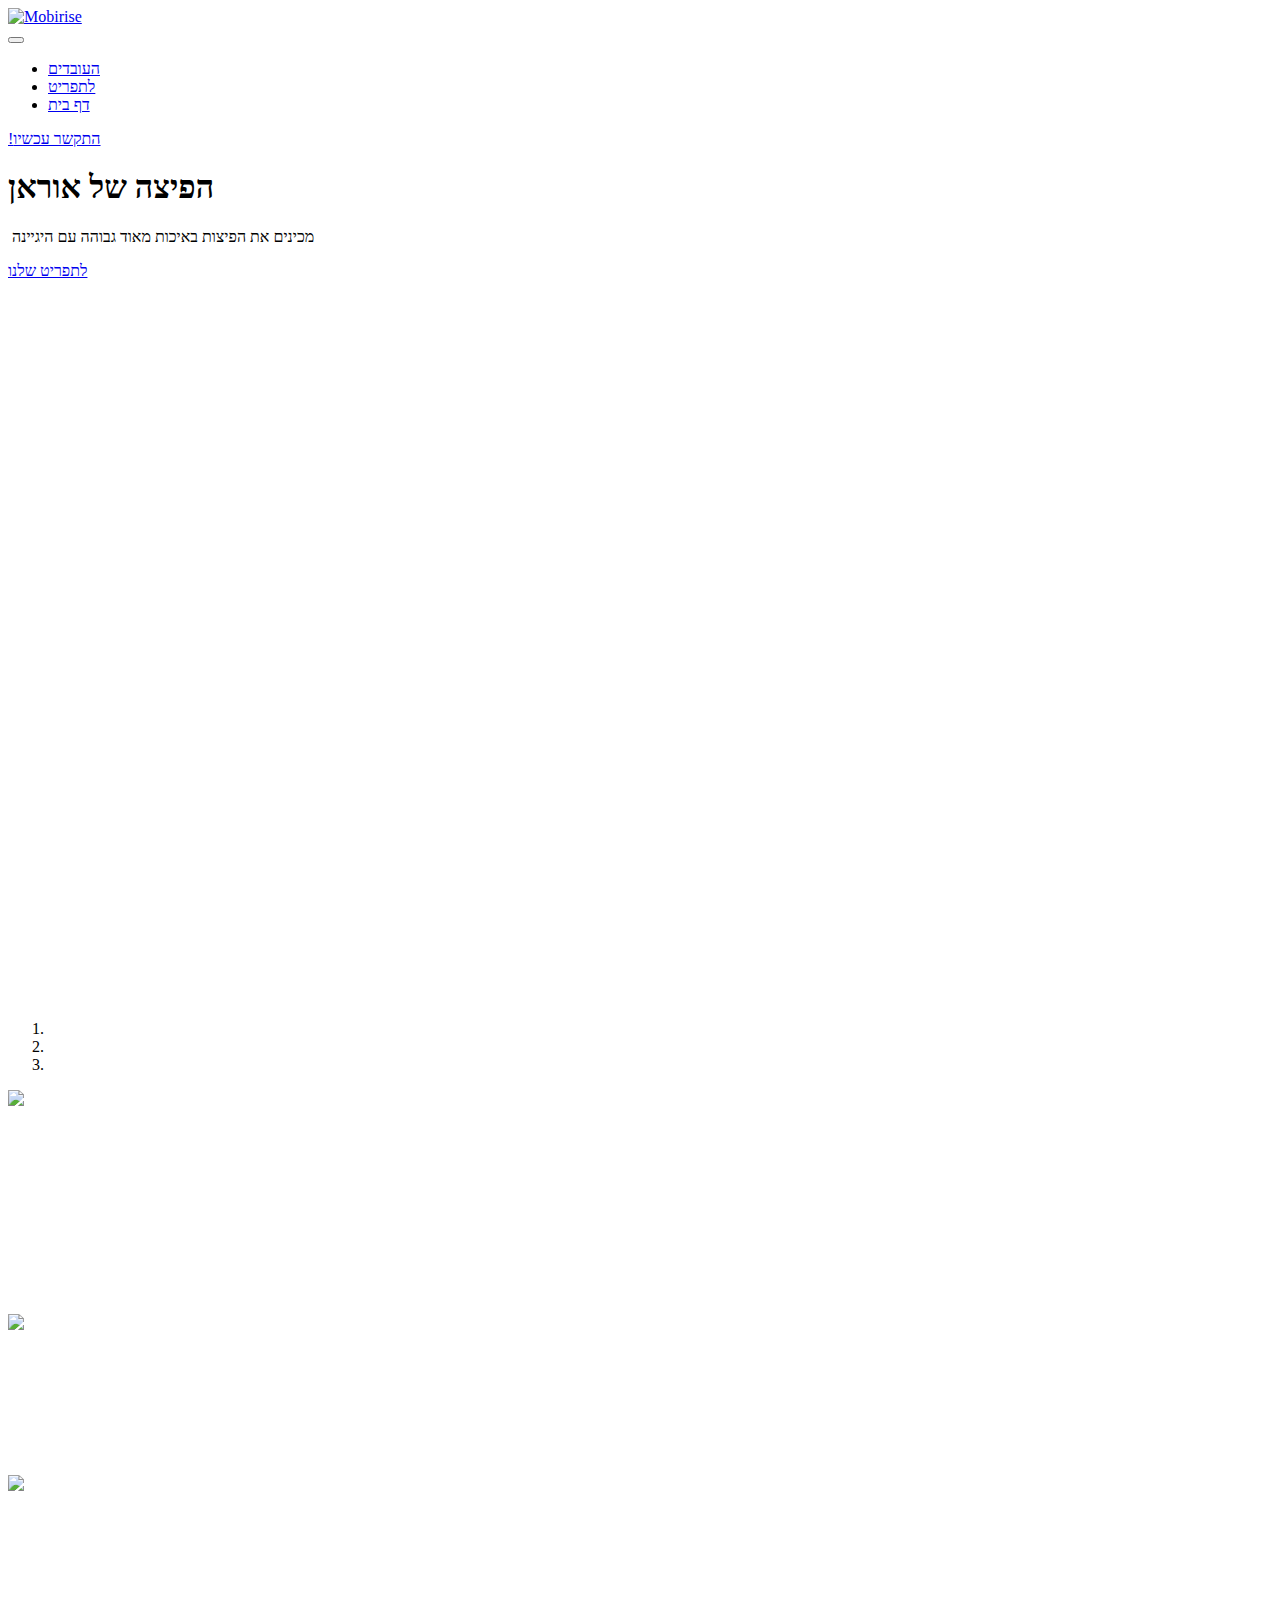
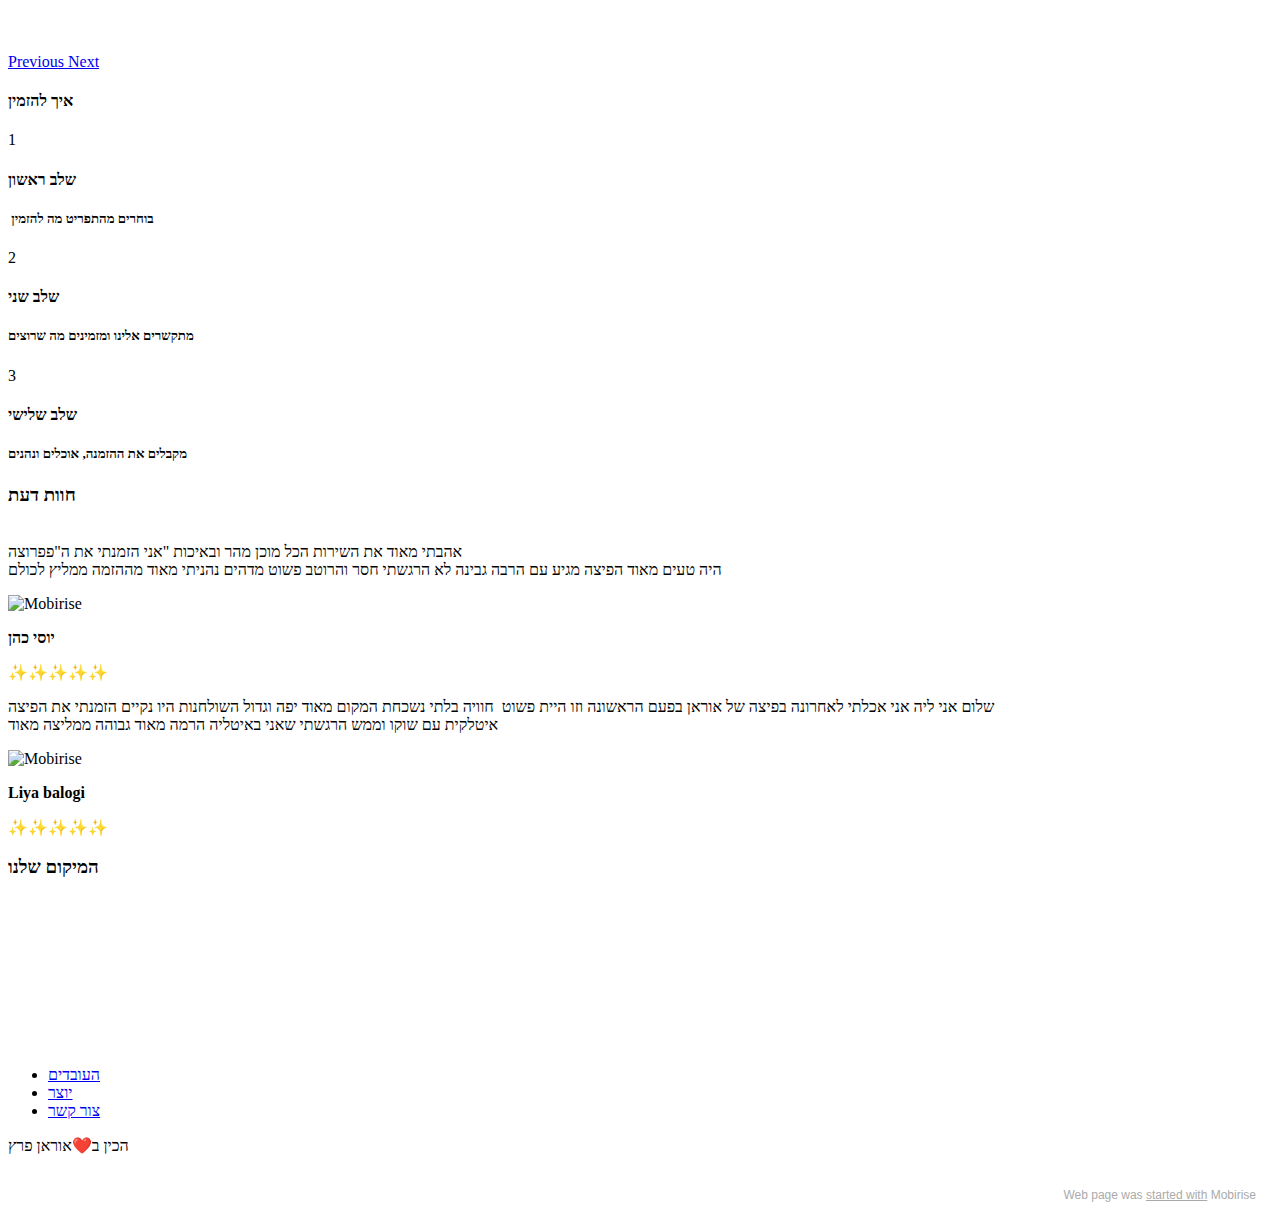
==== index.html @ 25483a36 "1" ====
<!DOCTYPE html>
<html  >
<head>
  <!-- Site made with Mobirise Website Builder v5.6.0, https://mobirise.com -->
  <meta charset="UTF-8">
  <meta http-equiv="X-UA-Compatible" content="IE=edge">
  <meta name="generator" content="Mobirise v5.6.0, mobirise.com">
  <meta name="viewport" content="width=device-width, initial-scale=1, minimum-scale=1">
  <link rel="shortcut icon" href="assets/images/2.png" type="image/x-icon">
  <meta name="description" content="">
  
  
  <title>Home</title>
  <link rel="stylesheet" href="assets/web/assets/mobirise-icons2/mobirise2.css">
  <link rel="stylesheet" href="assets/bootstrap/css/bootstrap.min.css">
  <link rel="stylesheet" href="assets/bootstrap/css/bootstrap-grid.min.css">
  <link rel="stylesheet" href="assets/bootstrap/css/bootstrap-reboot.min.css">
  <link rel="stylesheet" href="assets/animatecss/animate.css">
  <link rel="stylesheet" href="assets/dropdown/css/style.css">
  <link rel="stylesheet" href="assets/socicon/css/styles.css">
  <link rel="stylesheet" href="assets/theme/css/style.css">
  <link rel="preload" href="https://fonts.googleapis.com/css?family=Jost:100,200,300,400,500,600,700,800,900,100i,200i,300i,400i,500i,600i,700i,800i,900i&display=swap" as="style" onload="this.onload=null;this.rel='stylesheet'">
  <noscript><link rel="stylesheet" href="https://fonts.googleapis.com/css?family=Jost:100,200,300,400,500,600,700,800,900,100i,200i,300i,400i,500i,600i,700i,800i,900i&display=swap"></noscript>
  <link rel="preload" as="style" href="assets/mobirise/css/mbr-additional.css"><link rel="stylesheet" href="assets/mobirise/css/mbr-additional.css" type="text/css">
  
  
  
  
</head>
<body>
  
  <section data-bs-version="5.1" class="menu menu2 cid-sWiV1RZnYd" once="menu" id="menu2-2">
    
    <nav class="navbar navbar-dropdown navbar-fixed-top navbar-expand-lg">
        <div class="container">
            <div class="navbar-brand">
                <span class="navbar-logo">
                    <a href="https://mobiri.se">
                        <img src="assets/images/2.png" alt="Mobirise" style="height: 8rem;">
                    </a>
                </span>
                <span class="navbar-caption-wrap"><a class="navbar-caption text-black display-7" href="https://mobiri.se"></a></span>
            </div>
            <button class="navbar-toggler" type="button" data-toggle="collapse" data-bs-toggle="collapse" data-target="#navbarSupportedContent" data-bs-target="#navbarSupportedContent" aria-controls="navbarNavAltMarkup" aria-expanded="false" aria-label="Toggle navigation">
                <div class="hamburger">
                    <span></span>
                    <span></span>
                    <span></span>
                    <span></span>
                </div>
            </button>
            <div class="collapse navbar-collapse" id="navbarSupportedContent">
                <ul class="navbar-nav nav-dropdown" data-app-modern-menu="true"><li class="nav-item"><a class="nav-link link text-black text-primary display-4" href="page1.html">העובדים</a></li>
                    
                    <li class="nav-item"><a class="nav-link link text-black text-primary display-4" href="html.html">לתפריט</a>
                    </li><li class="nav-item"><a class="nav-link link text-black text-primary display-4" href="index.html">דף בית</a></li></ul>
                
                <div class="navbar-buttons mbr-section-btn"><a class="btn btn-primary display-4" href="tel:0546164668">!התקשר עכשיו</a></div>
            </div>
        </div>
    </nav>
</section>

<section data-bs-version="5.1" class="header16 cid-sWmoSM7KyF" id="header16-c">

    

    

    <div class="container">
        <div class="row justify-content-center">
            <div class="col-12 col-lg-10">
                <h1 class="mbr-section-title mbr-fonts-style mb-3 display-1"><strong>הפיצה של אוראן</strong></h1>
                <p class="mbr-text mbr-fonts-style display-7">&nbsp;מכינים את הפיצות באיכות מאוד גבוהה עם היגיינה</p>
                <div class="mbr-section-btn mt-3"><a class="btn btn-primary display-4" href="html.html">לתפריט שלנו</a></div>
                <div class="video-wrapper mt-4"><iframe class="mbr-embedded-video" src="https://www.youtube.com/embed/ydx7tEm97Pk?rel=0&amp;amp;mute=1&amp;showinfo=0&amp;autoplay=0&amp;loop=0" width="1280" height="720" frameborder="0" allowfullscreen></iframe></div>
            </div>
        </div>
    </div>
</section>

<section data-bs-version="5.1" class="slider2 cid-sWiO6Id4GA" id="slider2-0">
    

    
    <div class="container">
        <div class="row justify-content-center">
            <div class="col-12 col-md-10">
                <div class="carousel slide" id="sWLR53W1I0" data-interval="5000" data-bs-interval="5000">
                    
                    <ol class="carousel-indicators">
                        <li data-slide-to="0" data-bs-slide-to="0" class="active" data-target="#sWLR53W1I0" data-bs-target="#sWLR53W1I0"></li><li data-slide-to="1" data-bs-slide-to="1" class="" data-target="#sWLR53W1I0" data-bs-target="#sWLR53W1I0"></li><li data-slide-to="2" data-bs-slide-to="2" class="" data-target="#sWLR53W1I0" data-bs-target="#sWLR53W1I0"></li>
                        
                        
                    </ol>
                    <div class="carousel-inner">
                        <div class="carousel-item slider-image item active">
                            <div class="item-wrapper">
                                <img class="d-block w-100" src="assets/images/the-pizza-g1e4d08162-1920-1920x1279.jpg" data-slide-to="0" data-bs-slide-to="0">
                                <div class="carousel-caption d-none d-md-block">
                                    <h5 class="mbr-section-subtitle mbr-fonts-style display-1"><strong><br></strong><br><br><strong>&nbsp; &nbsp; &nbsp; &nbsp;</strong><br><strong>&nbsp;</strong><br><strong>&nbsp;&nbsp;</strong><br><strong><br></strong><br><br><strong><br></strong></h5>
                                    <p class="mbr-section-text mbr-fonts-style display-7"></p>
                                </div>
                            </div>
                        </div><div class="carousel-item slider-image item">
                            <div class="item-wrapper">
                                <img class="d-block w-100" src="assets/images/pizza-g1c0889544-1920-1920x1280.jpg" data-slide-to="2" data-bs-slide-to="2">
                                <div class="carousel-caption d-none d-md-block">
                                    <h5 class="mbr-section-subtitle mbr-fonts-style display-1">&nbsp; &nbsp;<br><br>&nbsp; &nbsp;&nbsp;<br><br><br>&nbsp;&nbsp;&nbsp;&nbsp;&nbsp;</h5>
                                    <p class="mbr-section-text mbr-fonts-style display-7"></p>
                                </div>
                            </div>
                        </div><div class="carousel-item slider-image item">
                            <div class="item-wrapper">
                                <img class="d-block w-100" src="assets/images/pizza-gb0fcefe0b-1920-1920x1281.jpg" data-slide-to="3" data-bs-slide-to="3">
                                <div class="carousel-caption d-none d-md-block">
                                    <h5 class="mbr-section-subtitle mbr-fonts-style display-1"><div><br></div><br><br><br><div><br></div></h5>
                                    <p class="mbr-section-text mbr-fonts-style display-2">&nbsp;</p>
                                </div>
                            </div>
                        </div>
                        
                        
                    </div>
                    <a class="carousel-control carousel-control-prev" role="button" data-slide="prev" data-bs-slide="prev" href="#sWLR53W1I0">
                        <span class="mobi-mbri mobi-mbri-arrow-prev" aria-hidden="true"></span>
                        <span class="sr-only visually-hidden">Previous</span>
                    </a>
                    <a class="carousel-control carousel-control-next" role="button" data-slide="next" data-bs-slide="next" href="#sWLR53W1I0">
                        <span class="mobi-mbri mobi-mbri-arrow-next" aria-hidden="true"></span>
                        <span class="sr-only visually-hidden">Next</span>
                    </a>
                </div>
            </div>
        </div>
    </div>
</section>

<section data-bs-version="5.1" class="features20 cid-sWvnvKzjla" id="features21-r">

    
    
    <div class="container">
        <div class="row justify-content-center">
            <div class="col-md-12 col-lg-9">
                <div class="card-wrapper mb-4">
                    <div class="card-box align-center">
                        <h4 class="card-title mbr-fonts-style mb-4 display-2"><strong>איך להזמין</strong></h4>
                        <p class="mbr-text mbr-fonts-style mb-4 display-7"></p>
                        
                    </div>
                </div>
            </div>
            <div class="col-12 col-md-8">
                <div class="item mbr-flex">
                    <div class="icon-wrap w-100">
                        <div class="icon-box">
                            <span class="step-number mbr-fonts-style display-5">1</span>
                        </div>
                    </div>
                    <div class="text-box">
                        <h4 class="icon-title card-title mbr-black mbr-fonts-style display-7"><strong>שלב ראשון</strong></h4>
                        <h5 class="icon-text mbr-black mbr-fonts-style display-4">&nbsp;בוחרים מהתפריט מה להזמין</h5>
                    </div>
                </div>
                <div class="item mbr-flex">
                    <div class="icon-wrap w-100">
                        <div class="icon-box">
                            <span class="step-number mbr-fonts-style display-5">2</span>
                        </div>
                    </div>
                    <div class="text-box">
                        <h4 class="icon-title card-title mbr-black mbr-fonts-style display-7"><strong>שלב שני</strong></h4>
                        <h5 class="icon-text mbr-black mbr-fonts-style display-4">מתקשרים אלינו ומזמינים מה שרוצים</h5>
                    </div>
                </div>
                <div class="item mbr-flex last">
                    <div class="icon-wrap w-100">
                        <div class="icon-box">
                            <span class="step-number mbr-fonts-style display-5">3</span>
                        </div>
                    </div>
                    <div class="text-box">
                        <h4 class="icon-title card-title mbr-black mbr-fonts-style display-7"><strong>שלב שלישי</strong></h4>
                        <h5 class="icon-text mbr-black mbr-fonts-style display-4">מקבלים את ההזמנה, אוכלים ונהנים</h5>
                    </div>
                </div>
                
                
                
                
                
                
                
            </div>
        </div>
    </div>
</section>

<section data-bs-version="5.1" class="testimonials2 cid-sWvnBQfRMN" id="testimonials2-s">
    
    
    <div class="container">
        <h3 class="mbr-section-title mbr-fonts-style align-center mb-4 display-2"><strong>חוות דעת</strong></h3>
        <div class="row justify-content-center">
            <div class="card col-12 col-md-6">
                <p class="mbr-text mbr-fonts-style mb-4 display-7">&nbsp;<br>אהבתי מאוד את השירות הכל מוכן מהר ובאיכות&nbsp;"אני הזמנתי את ה"פפרוצה&nbsp;<br>היה טעים מאוד הפיצה מגיע עם הרבה גבינה לא הרגשתי חסר והרוטב פשוט מדהים נהניתי מאוד מההזמה ממליץ לכולם</p>
                <div class="d-flex mb-md-0 mb-4">
                    <div class="image-wrapper">
                        <img src="assets/images/team1.jpg" alt="Mobirise">
                    </div>
                    <div class="text-wrapper">
                        <p class="name mbr-fonts-style mb-1 display-4"><strong>יוסי כהן</strong></p>
                        <p class="position mbr-fonts-style display-4"><strong>✨✨✨✨✨</strong></p>
                    </div>
                </div>
            </div>
            <div class="card col-12 col-md-6">
                <p class="mbr-text mbr-fonts-style mb-4 display-7">שלום אני ליה אני אכלתי לאחרונה בפיצה של אוראן בפעם הראשונה וזו היית פשוט&nbsp; חוויה בלתי נשכחת המקום מאוד יפה וגדול השולחנות היו נקיים הזמנתי את הפיצה <br>איטלקית עם שוקו וממש הרגשתי שאני באיטליה הרמה מאוד גבוהה ממליצה מאוד&nbsp;</p>
                <div class="d-flex mb-md-0 mb-4">
                    <div class="image-wrapper">
                        <img src="assets/images/team2.jpg" alt="Mobirise">
                    </div>
                    <div class="text-wrapper">
                        <p class="name mbr-fonts-style mb-1 display-4"><strong>Liya balogi</strong></p>
                        <p class="position mbr-fonts-style display-4"><strong>✨✨✨✨✨</strong></p>
                    </div>
                </div>
            </div>
        </div>
    </div>
</section>

<section data-bs-version="5.1" class="map1 cid-sWjtmFvJ4G" id="map1-4">
    
    
    <div class="container">
        <div class="mbr-section-head mb-4">
            <h3 class="mbr-section-title mbr-fonts-style align-center mb-0 display-2"><strong>המיקום שלנו</strong></h3>
            
        </div>
        <div class="google-map"><iframe frameborder="0" style="border:0" src="https://www.google.com/maps/embed/v1/place?key=AIzaSyCZI5F_k6S1k46ujh0SNrapM89f7mJxd30&amp;q=ya'ara 15 beer sheva" allowfullscreen=""></iframe></div>
    </div>
</section>

<section data-bs-version="5.1" class="footer3 cid-sWosV6stZV" once="footers" id="footer3-k">

    

    

    <div class="container">
        <div class="media-container-row align-center mbr-white">
            <div class="row row-links">
                <ul class="foot-menu">
                    
                    
                    
                    
                    
                <li class="foot-menu-item mbr-fonts-style display-7"><a href="page1.html" class="text-white">העובדים</a></li><li class="foot-menu-item mbr-fonts-style display-7"><a href="page4.html" class="text-white">יוצר</a></li><li class="foot-menu-item mbr-fonts-style display-7"><a href="page2.html" class="text-white">צור קשר</a></li></ul>
            </div>
            
            <div class="row row-copirayt">
                <p class="mbr-text mb-0 mbr-fonts-style mbr-white align-center display-7">
                    הכין ב❤️אוראן פרץ
                </p>
            </div>
        </div>
    </div>
</section><section style="background-color: #fff; font-family: -apple-system, BlinkMacSystemFont, 'Segoe UI', 'Roboto', 'Helvetica Neue', Arial, sans-serif; color:#aaa; font-size:12px; padding: 0; align-items: center; display: flex;"><a href="https://mobirise.site/g" style="flex: 1 1; height: 3rem; padding-left: 1rem;"></a><p style="flex: 0 0 auto; margin:0; padding-right:1rem;">Web page was <a href="https://mobirise.site/h" style="color:#aaa;">started with</a> Mobirise</p></section><script src="assets/bootstrap/js/bootstrap.bundle.min.js"></script>  <script src="assets/smoothscroll/smooth-scroll.js"></script>  <script src="assets/ytplayer/index.js"></script>  <script src="assets/playervimeo/vimeo_player.js"></script>  <script src="assets/dropdown/js/navbar-dropdown.js"></script>  <script src="assets/theme/js/script.js"></script>  
  
  
  <input name="animation" type="hidden">
  </body>
</html>
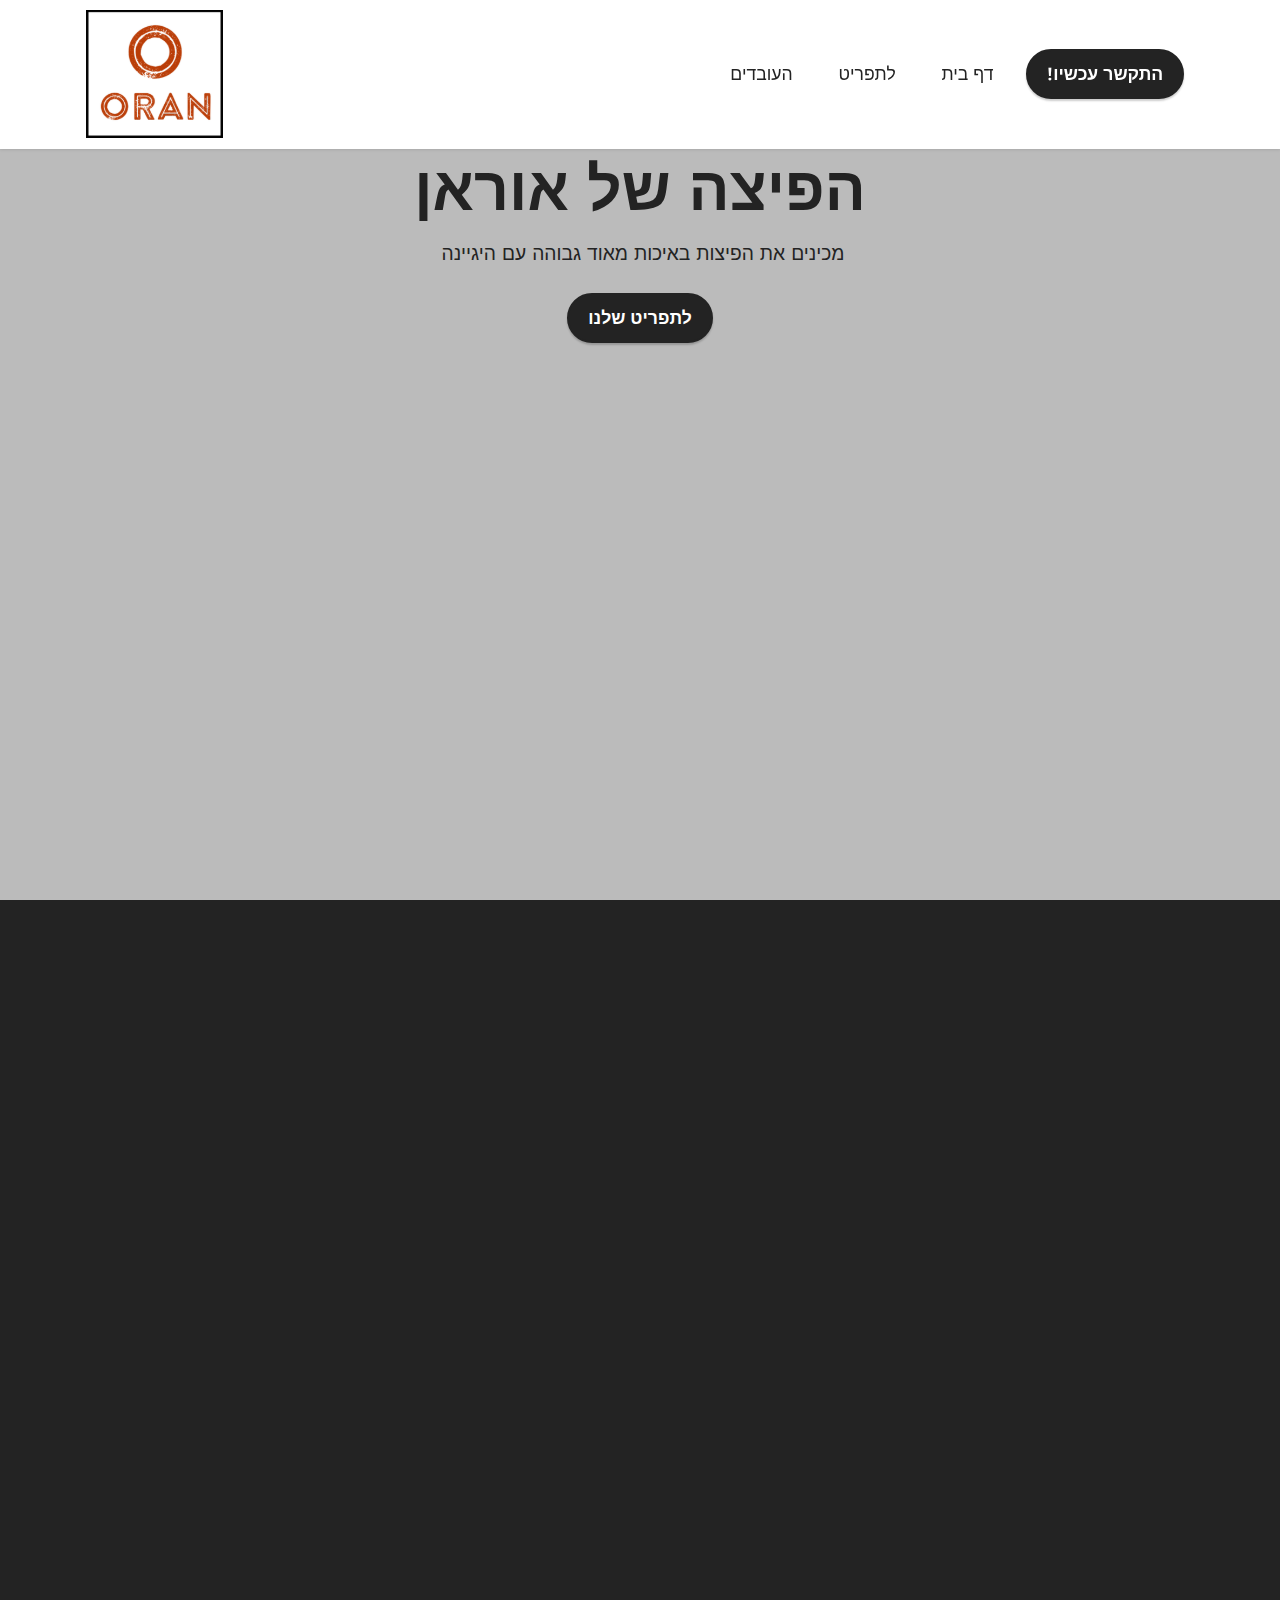
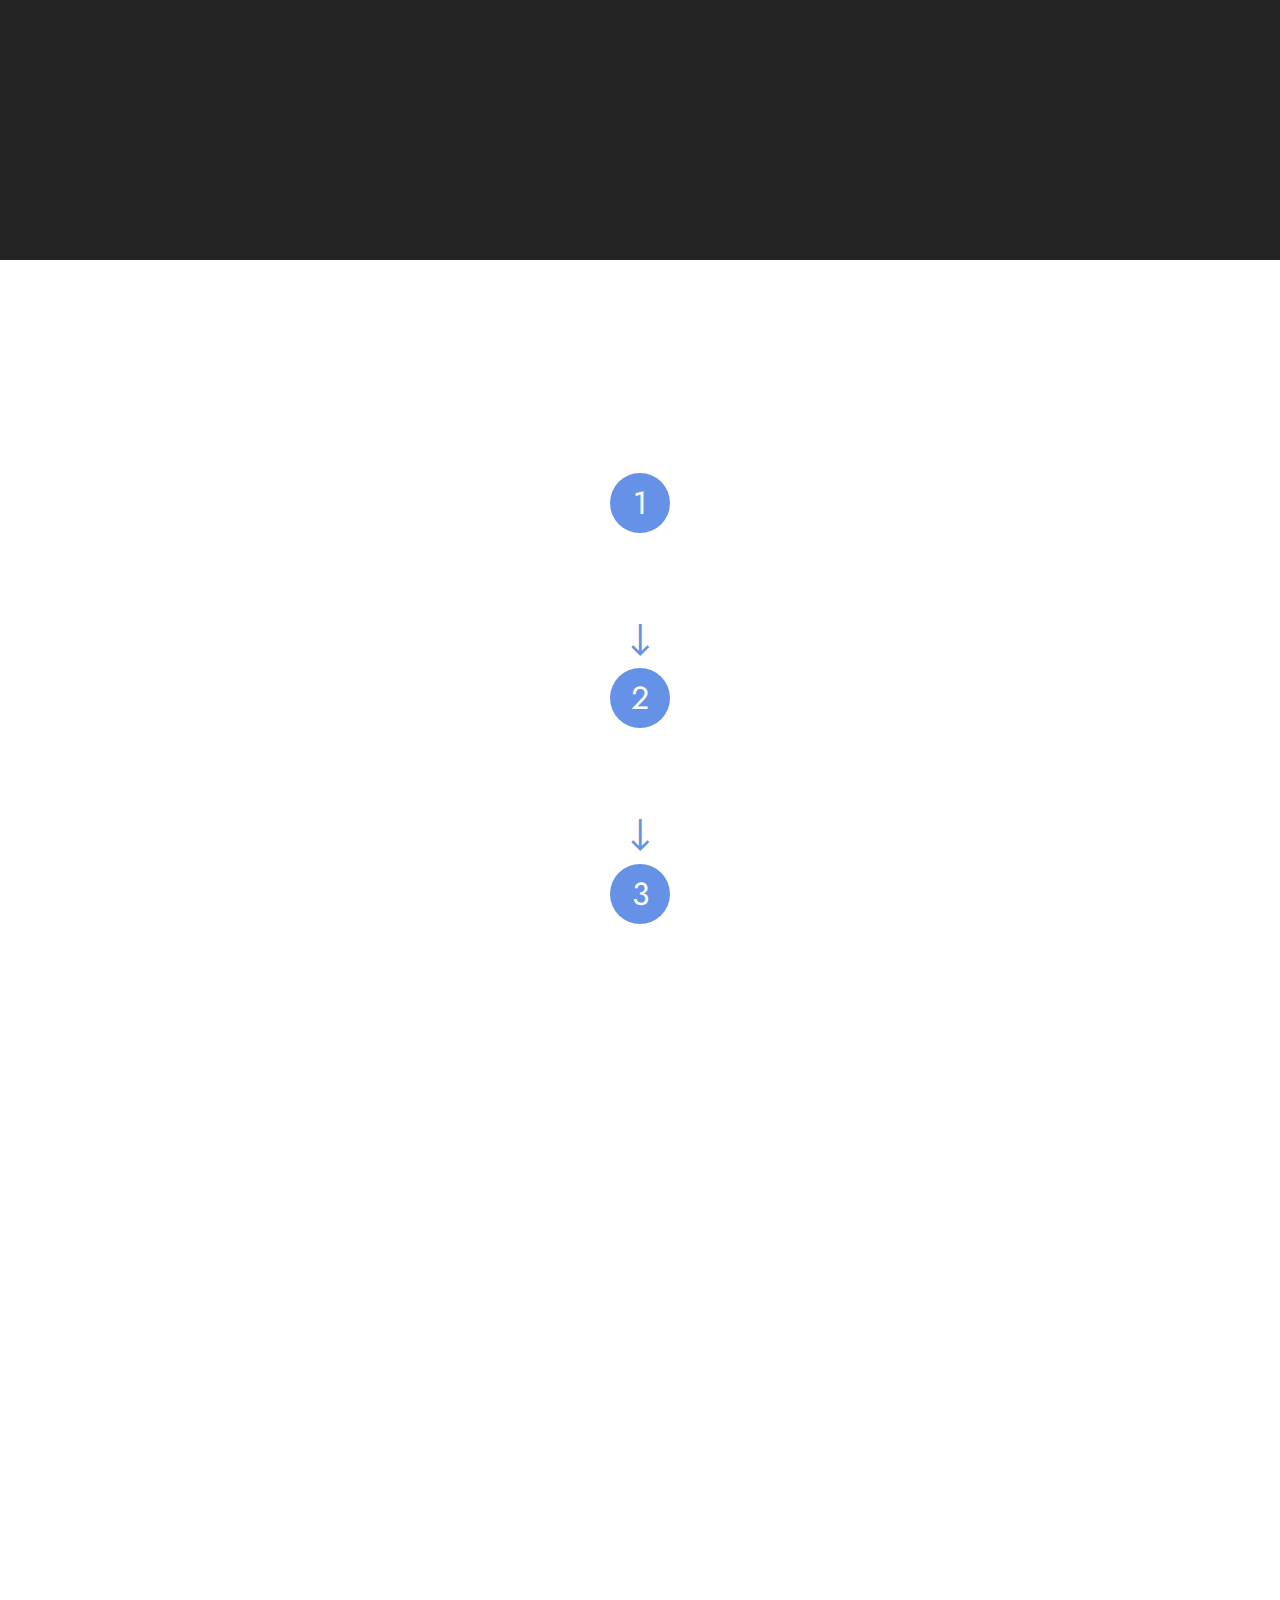
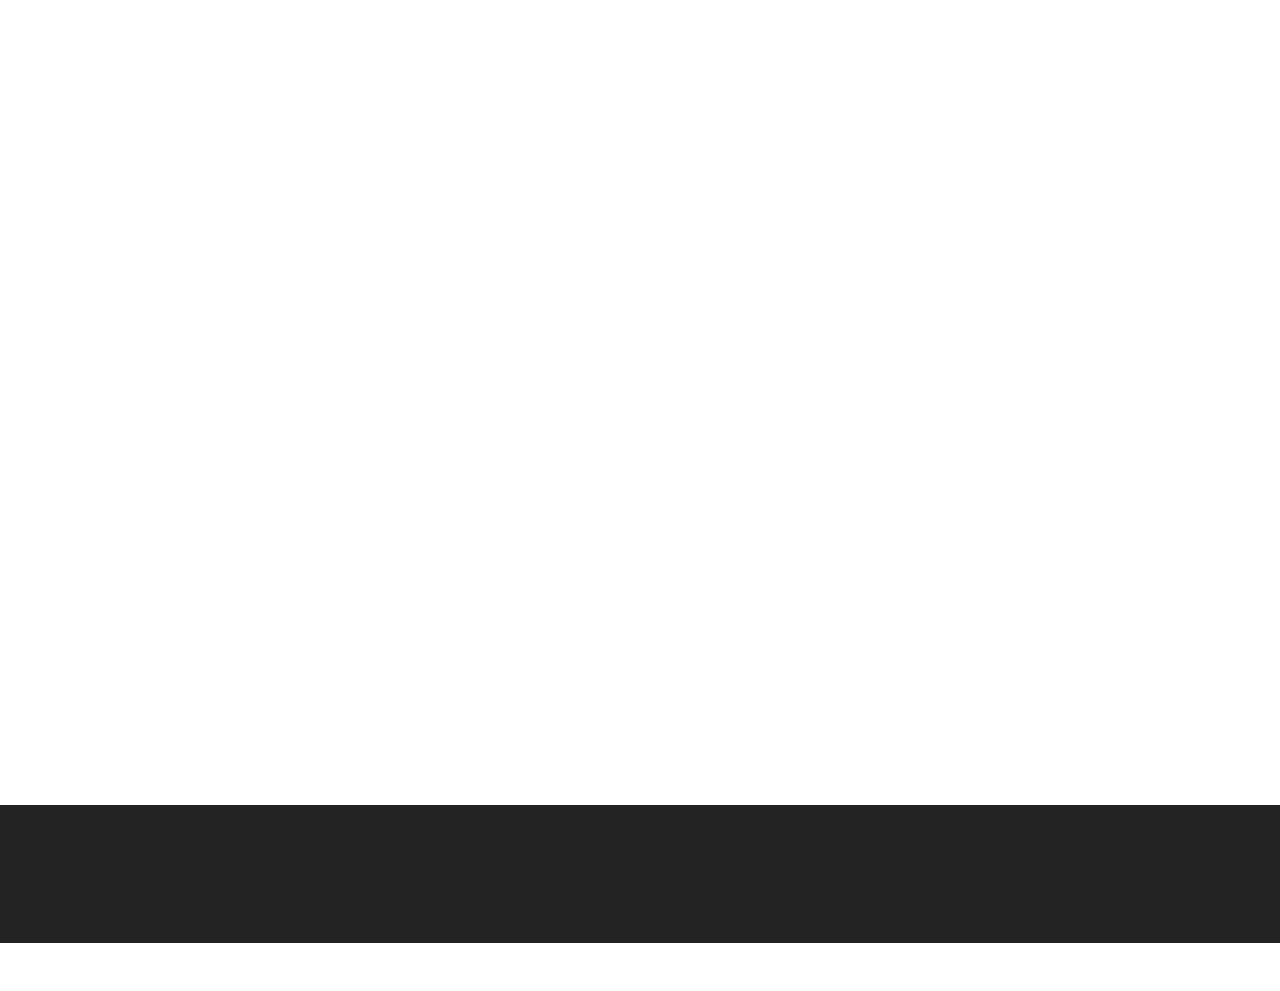
==== commit 5112af73: "1" ====
--- a/index.html
+++ b/index.html
@@ -86,10 +86,10 @@
     <div class="container">
         <div class="row justify-content-center">
             <div class="col-12 col-md-10">
-                <div class="carousel slide" id="sWLR53W1I0" data-interval="5000" data-bs-interval="5000">
+                <div class="carousel slide" id="sWLV2R9Acj" data-interval="5000" data-bs-interval="5000">
                     
                     <ol class="carousel-indicators">
-                        <li data-slide-to="0" data-bs-slide-to="0" class="active" data-target="#sWLR53W1I0" data-bs-target="#sWLR53W1I0"></li><li data-slide-to="1" data-bs-slide-to="1" class="" data-target="#sWLR53W1I0" data-bs-target="#sWLR53W1I0"></li><li data-slide-to="2" data-bs-slide-to="2" class="" data-target="#sWLR53W1I0" data-bs-target="#sWLR53W1I0"></li>
+                        <li data-slide-to="0" data-bs-slide-to="0" class="active" data-target="#sWLV2R9Acj" data-bs-target="#sWLV2R9Acj"></li><li data-slide-to="1" data-bs-slide-to="1" class="" data-target="#sWLV2R9Acj" data-bs-target="#sWLV2R9Acj"></li><li data-slide-to="2" data-bs-slide-to="2" class="" data-target="#sWLV2R9Acj" data-bs-target="#sWLV2R9Acj"></li>
                         
                         
                     </ol>
@@ -122,11 +122,11 @@
                         
                         
                     </div>
-                    <a class="carousel-control carousel-control-prev" role="button" data-slide="prev" data-bs-slide="prev" href="#sWLR53W1I0">
+                    <a class="carousel-control carousel-control-prev" role="button" data-slide="prev" data-bs-slide="prev" href="#sWLV2R9Acj">
                         <span class="mobi-mbri mobi-mbri-arrow-prev" aria-hidden="true"></span>
                         <span class="sr-only visually-hidden">Previous</span>
                     </a>
-                    <a class="carousel-control carousel-control-next" role="button" data-slide="next" data-bs-slide="next" href="#sWLR53W1I0">
+                    <a class="carousel-control carousel-control-next" role="button" data-slide="next" data-bs-slide="next" href="#sWLV2R9Acj">
                         <span class="mobi-mbri mobi-mbri-arrow-next" aria-hidden="true"></span>
                         <span class="sr-only visually-hidden">Next</span>
                     </a>
@@ -268,7 +268,7 @@
             </div>
         </div>
     </div>
-</section><section style="background-color: #fff; font-family: -apple-system, BlinkMacSystemFont, 'Segoe UI', 'Roboto', 'Helvetica Neue', Arial, sans-serif; color:#aaa; font-size:12px; padding: 0; align-items: center; display: flex;"><a href="https://mobirise.site/g" style="flex: 1 1; height: 3rem; padding-left: 1rem;"></a><p style="flex: 0 0 auto; margin:0; padding-right:1rem;">Web page was <a href="https://mobirise.site/h" style="color:#aaa;">started with</a> Mobirise</p></section><script src="assets/bootstrap/js/bootstrap.bundle.min.js"></script>  <script src="assets/smoothscroll/smooth-scroll.js"></script>  <script src="assets/ytplayer/index.js"></script>  <script src="assets/playervimeo/vimeo_player.js"></script>  <script src="assets/dropdown/js/navbar-dropdown.js"></script>  <script src="assets/theme/js/script.js"></script>  
+</section><section style="background-color: #fff; font-family: -apple-system, BlinkMacSystemFont, 'Segoe UI', 'Roboto', 'Helvetica Neue', Arial, sans-serif; color:#aaa; font-size:12px; padding: 0; align-items: center; display: flex;"><a href="https://mobirise.site/q" style="flex: 1 1; height: 3rem; padding-left: 1rem;"></a><p style="flex: 0 0 auto; margin:0; padding-right:1rem;"><a href="https://mobirise.site" style="color:#aaa;">https://mobirise.com</a> best software</p></section><script src="assets/bootstrap/js/bootstrap.bundle.min.js"></script>  <script src="assets/smoothscroll/smooth-scroll.js"></script>  <script src="assets/ytplayer/index.js"></script>  <script src="assets/playervimeo/vimeo_player.js"></script>  <script src="assets/dropdown/js/navbar-dropdown.js"></script>  <script src="assets/theme/js/script.js"></script>  
   
   
   <input name="animation" type="hidden">
--- a/assets/web/assets/mobirise-icons2/mobirise2.css
+++ b/assets/web/assets/mobirise-icons2/mobirise2.css
@@ -0,0 +1,498 @@
+@font-face {
+  font-family: 'Moririse2';
+  font-display: swap;
+  src:  url('mobirise2.eot?f2bix4');
+  src:  url('mobirise2.eot?f2bix4#iefix') format('embedded-opentype'),
+    url('mobirise2.ttf?f2bix4') format('truetype'),
+    url('mobirise2.woff?f2bix4') format('woff'),
+    url('mobirise2.svg?f2bix4#mobirise2') format('svg');
+  font-weight: normal;
+  font-style: normal;
+}
+
+[class^="mobi-"], [class*=" mobi-"] {
+  /* use !important to prevent issues with browser extensions that change fonts */
+  font-family: 'Moririse2' !important;
+  speak: none;
+  font-style: normal;
+  font-weight: normal;
+  font-variant: normal;
+  text-transform: none;
+  line-height: 1;
+
+  /* Better Font Rendering =========== */
+  -webkit-font-smoothing: antialiased;
+  -moz-osx-font-smoothing: grayscale;
+}
+
+.mobi-mbri-add-submenu:before {
+  content: "\e900";
+}
+.mobi-mbri-alert:before {
+  content: "\e901";
+}
+.mobi-mbri-align-center:before {
+  content: "\e902";
+}
+.mobi-mbri-align-justify:before {
+  content: "\e903";
+}
+.mobi-mbri-align-left:before {
+  content: "\e904";
+}
+.mobi-mbri-align-right:before {
+  content: "\e905";
+}
+.mobi-mbri-android:before {
+  content: "\e906";
+}
+.mobi-mbri-apple:before {
+  content: "\e907";
+}
+.mobi-mbri-arrow-down:before {
+  content: "\e908";
+}
+.mobi-mbri-arrow-next:before {
+  content: "\e909";
+}
+.mobi-mbri-arrow-prev:before {
+  content: "\e90a";
+}
+.mobi-mbri-arrow-up:before {
+  content: "\e90b";
+}
+.mobi-mbri-bold:before {
+  content: "\e90c";
+}
+.mobi-mbri-bookmark:before {
+  content: "\e90d";
+}
+.mobi-mbri-bootstrap:before {
+  content: "\e90e";
+}
+.mobi-mbri-briefcase:before {
+  content: "\e90f";
+}
+.mobi-mbri-browse:before {
+  content: "\e910";
+}
+.mobi-mbri-bulleted-list:before {
+  content: "\e911";
+}
+.mobi-mbri-calendar:before {
+  content: "\e912";
+}
+.mobi-mbri-camera:before {
+  content: "\e913";
+}
+.mobi-mbri-cart-add:before {
+  content: "\e914";
+}
+.mobi-mbri-cart-full:before {
+  content: "\e915";
+}
+.mobi-mbri-cash:before {
+  content: "\e916";
+}
+.mobi-mbri-change-style:before {
+  content: "\e917";
+}
+.mobi-mbri-chat:before {
+  content: "\e918";
+}
+.mobi-mbri-clock:before {
+  content: "\e919";
+}
+.mobi-mbri-close:before {
+  content: "\e91a";
+}
+.mobi-mbri-cloud:before {
+  content: "\e91b";
+}
+.mobi-mbri-code:before {
+  content: "\e91c";
+}
+.mobi-mbri-contact-form:before {
+  content: "\e91d";
+}
+.mobi-mbri-credit-card:before {
+  content: "\e91e";
+}
+.mobi-mbri-cursor-click:before {
+  content: "\e91f";
+}
+.mobi-mbri-cust-feedback:before {
+  content: "\e920";
+}
+.mobi-mbri-database:before {
+  content: "\e921";
+}
+.mobi-mbri-delivery:before {
+  content: "\e922";
+}
+.mobi-mbri-desktop:before {
+  content: "\e923";
+}
+.mobi-mbri-devices:before {
+  content: "\e924";
+}
+.mobi-mbri-down:before {
+  content: "\e925";
+}
+.mobi-mbri-download-2:before {
+  content: "\e926";
+}
+.mobi-mbri-download:before {
+  content: "\e927";
+}
+.mobi-mbri-drag-n-drop-2:before {
+  content: "\e928";
+}
+.mobi-mbri-drag-n-drop:before {
+  content: "\e929";
+}
+.mobi-mbri-edit-2:before {
+  content: "\e92a";
+}
+.mobi-mbri-edit:before {
+  content: "\e92b";
+}
+.mobi-mbri-error:before {
+  content: "\e92c";
+}
+.mobi-mbri-extension:before {
+  content: "\e92d";
+}
+.mobi-mbri-features:before {
+  content: "\e92e";
+}
+.mobi-mbri-file:before {
+  content: "\e92f";
+}
+.mobi-mbri-flag:before {
+  content: "\e930";
+}
+.mobi-mbri-folder:before {
+  content: "\e931";
+}
+.mobi-mbri-gift:before {
+  content: "\e932";
+}
+.mobi-mbri-github:before {
+  content: "\e933";
+}
+.mobi-mbri-globe-2:before {
+  content: "\e934";
+}
+.mobi-mbri-globe:before {
+  content: "\e935";
+}
+.mobi-mbri-growing-chart:before {
+  content: "\e936";
+}
+.mobi-mbri-hearth:before {
+  content: "\e937";
+}
+.mobi-mbri-help:before {
+  content: "\e938";
+}
+.mobi-mbri-home:before {
+  content: "\e939";
+}
+.mobi-mbri-hot-cup:before {
+  content: "\e93a";
+}
+.mobi-mbri-idea:before {
+  content: "\e93b";
+}
+.mobi-mbri-image-gallery:before {
+  content: "\e93c";
+}
+.mobi-mbri-image-slider:before {
+  content: "\e93d";
+}
+.mobi-mbri-info:before {
+  content: "\e93e";
+}
+.mobi-mbri-italic:before {
+  content: "\e93f";
+}
+.mobi-mbri-key:before {
+  content: "\e940";
+}
+.mobi-mbri-laptop:before {
+  content: "\e941";
+}
+.mobi-mbri-layers:before {
+  content: "\e942";
+}
+.mobi-mbri-left-right:before {
+  content: "\e943";
+}
+.mobi-mbri-left:before {
+  content: "\e944";
+}
+.mobi-mbri-letter:before {
+  content: "\e945";
+}
+.mobi-mbri-like:before {
+  content: "\e946";
+}
+.mobi-mbri-link:before {
+  content: "\e947";
+}
+.mobi-mbri-lock:before {
+  content: "\e948";
+}
+.mobi-mbri-login:before {
+  content: "\e949";
+}
+.mobi-mbri-logout:before {
+  content: "\e94a";
+}
+.mobi-mbri-magic-stick:before {
+  content: "\e94b";
+}
+.mobi-mbri-map-pin:before {
+  content: "\e94c";
+}
+.mobi-mbri-menu:before {
+  content: "\e94d";
+}
+.mobi-mbri-mobile-2:before {
+  content: "\e94e";
+}
+.mobi-mbri-mobile-horizontal:before {
+  content: "\e94f";
+}
+.mobi-mbri-mobile:before {
+  content: "\e950";
+}
+.mobi-mbri-mobirise:before {
+  content: "\e951";
+}
+.mobi-mbri-more-horizontal:before {
+  content: "\e952";
+}
+.mobi-mbri-more-vertical:before {
+  content: "\e953";
+}
+.mobi-mbri-music:before {
+  content: "\e954";
+}
+.mobi-mbri-new-file:before {
+  content: "\e955";
+}
+.mobi-mbri-numbered-list:before {
+  content: "\e956";
+}
+.mobi-mbri-opened-folder:before {
+  content: "\e957";
+}
+.mobi-mbri-pages:before {
+  content: "\e958";
+}
+.mobi-mbri-paper-plane:before {
+  content: "\e959";
+}
+.mobi-mbri-paperclip:before {
+  content: "\e95a";
+}
+.mobi-mbri-phone:before {
+  content: "\e95b";
+}
+.mobi-mbri-photo:before {
+  content: "\e95c";
+}
+.mobi-mbri-photos:before {
+  content: "\e95d";
+}
+.mobi-mbri-pin:before {
+  content: "\e95e";
+}
+.mobi-mbri-play:before {
+  content: "\e95f";
+}
+.mobi-mbri-plus:before {
+  content: "\e960";
+}
+.mobi-mbri-preview:before {
+  content: "\e961";
+}
+.mobi-mbri-print:before {
+  content: "\e962";
+}
+.mobi-mbri-protect:before {
+  content: "\e963";
+}
+.mobi-mbri-question:before {
+  content: "\e964";
+}
+.mobi-mbri-quote-left:before {
+  content: "\e965";
+}
+.mobi-mbri-quote-right:before {
+  content: "\e966";
+}
+.mobi-mbri-redo:before {
+  content: "\e967";
+}
+.mobi-mbri-refresh:before {
+  content: "\e968";
+}
+.mobi-mbri-responsive-2:before {
+  content: "\e969";
+}
+.mobi-mbri-responsive:before {
+  content: "\e96a";
+}
+.mobi-mbri-right:before {
+  content: "\e96b";
+}
+.mobi-mbri-rocket:before {
+  content: "\e96c";
+}
+.mobi-mbri-sad-face:before {
+  content: "\e96d";
+}
+.mobi-mbri-sale:before {
+  content: "\e96e";
+}
+.mobi-mbri-save:before {
+  content: "\e96f";
+}
+.mobi-mbri-search:before {
+  content: "\e970";
+}
+.mobi-mbri-setting-2:before {
+  content: "\e971";
+}
+.mobi-mbri-setting-3:before {
+  content: "\e972";
+}
+.mobi-mbri-setting:before {
+  content: "\e973";
+}
+.mobi-mbri-share:before {
+  content: "\e974";
+}
+.mobi-mbri-shopping-bag:before {
+  content: "\e975";
+}
+.mobi-mbri-shopping-basket:before {
+  content: "\e976";
+}
+.mobi-mbri-shopping-cart:before {
+  content: "\e977";
+}
+.mobi-mbri-sites:before {
+  content: "\e978";
+}
+.mobi-mbri-smile-face:before {
+  content: "\e979";
+}
+.mobi-mbri-speed:before {
+  content: "\e97a";
+}
+.mobi-mbri-star:before {
+  content: "\e97b";
+}
+.mobi-mbri-success:before {
+  content: "\e97c";
+}
+.mobi-mbri-sun:before {
+  content: "\e97d";
+}
+.mobi-mbri-sun2:before {
+  content: "\e97e";
+}
+.mobi-mbri-tablet-vertical:before {
+  content: "\e97f";
+}
+.mobi-mbri-tablet:before {
+  content: "\e980";
+}
+.mobi-mbri-target:before {
+  content: "\e981";
+}
+.mobi-mbri-timer:before {
+  content: "\e982";
+}
+.mobi-mbri-to-ftp:before {
+  content: "\e983";
+}
+.mobi-mbri-to-local-drive:before {
+  content: "\e984";
+}
+.mobi-mbri-touch-swipe:before {
+  content: "\e985";
+}
+.mobi-mbri-touch:before {
+  content: "\e986";
+}
+.mobi-mbri-trash:before {
+  content: "\e987";
+}
+.mobi-mbri-underline:before {
+  content: "\e988";
+}
+.mobi-mbri-undo:before {
+  content: "\e989";
+}
+.mobi-mbri-unlink:before {
+  content: "\e98a";
+}
+.mobi-mbri-unlock:before {
+  content: "\e98b";
+}
+.mobi-mbri-up-down:before {
+  content: "\e98c";
+}
+.mobi-mbri-up:before {
+  content: "\e98d";
+}
+.mobi-mbri-update:before {
+  content: "\e98e";
+}
+.mobi-mbri-upload-2:before {
+  content: "\e98f";
+}
+.mobi-mbri-upload:before {
+  content: "\e990";
+}
+.mobi-mbri-user-2:before {
+  content: "\e991";
+}
+.mobi-mbri-user:before {
+  content: "\e992";
+}
+.mobi-mbri-users:before {
+  content: "\e993";
+}
+.mobi-mbri-video-play:before {
+  content: "\e994";
+}
+.mobi-mbri-video:before {
+  content: "\e995";
+}
+.mobi-mbri-watch:before {
+  content: "\e996";
+}
+.mobi-mbri-website-theme-2:before {
+  content: "\e997";
+}
+.mobi-mbri-website-theme:before {
+  content: "\e998";
+}
+.mobi-mbri-wifi:before {
+  content: "\e999";
+}
+.mobi-mbri-windows:before {
+  content: "\e99a";
+}
+.mobi-mbri-zoom-in:before {
+  content: "\e99b";
+}
+.mobi-mbri-zoom-out:before {
+  content: "\e99c";
+}
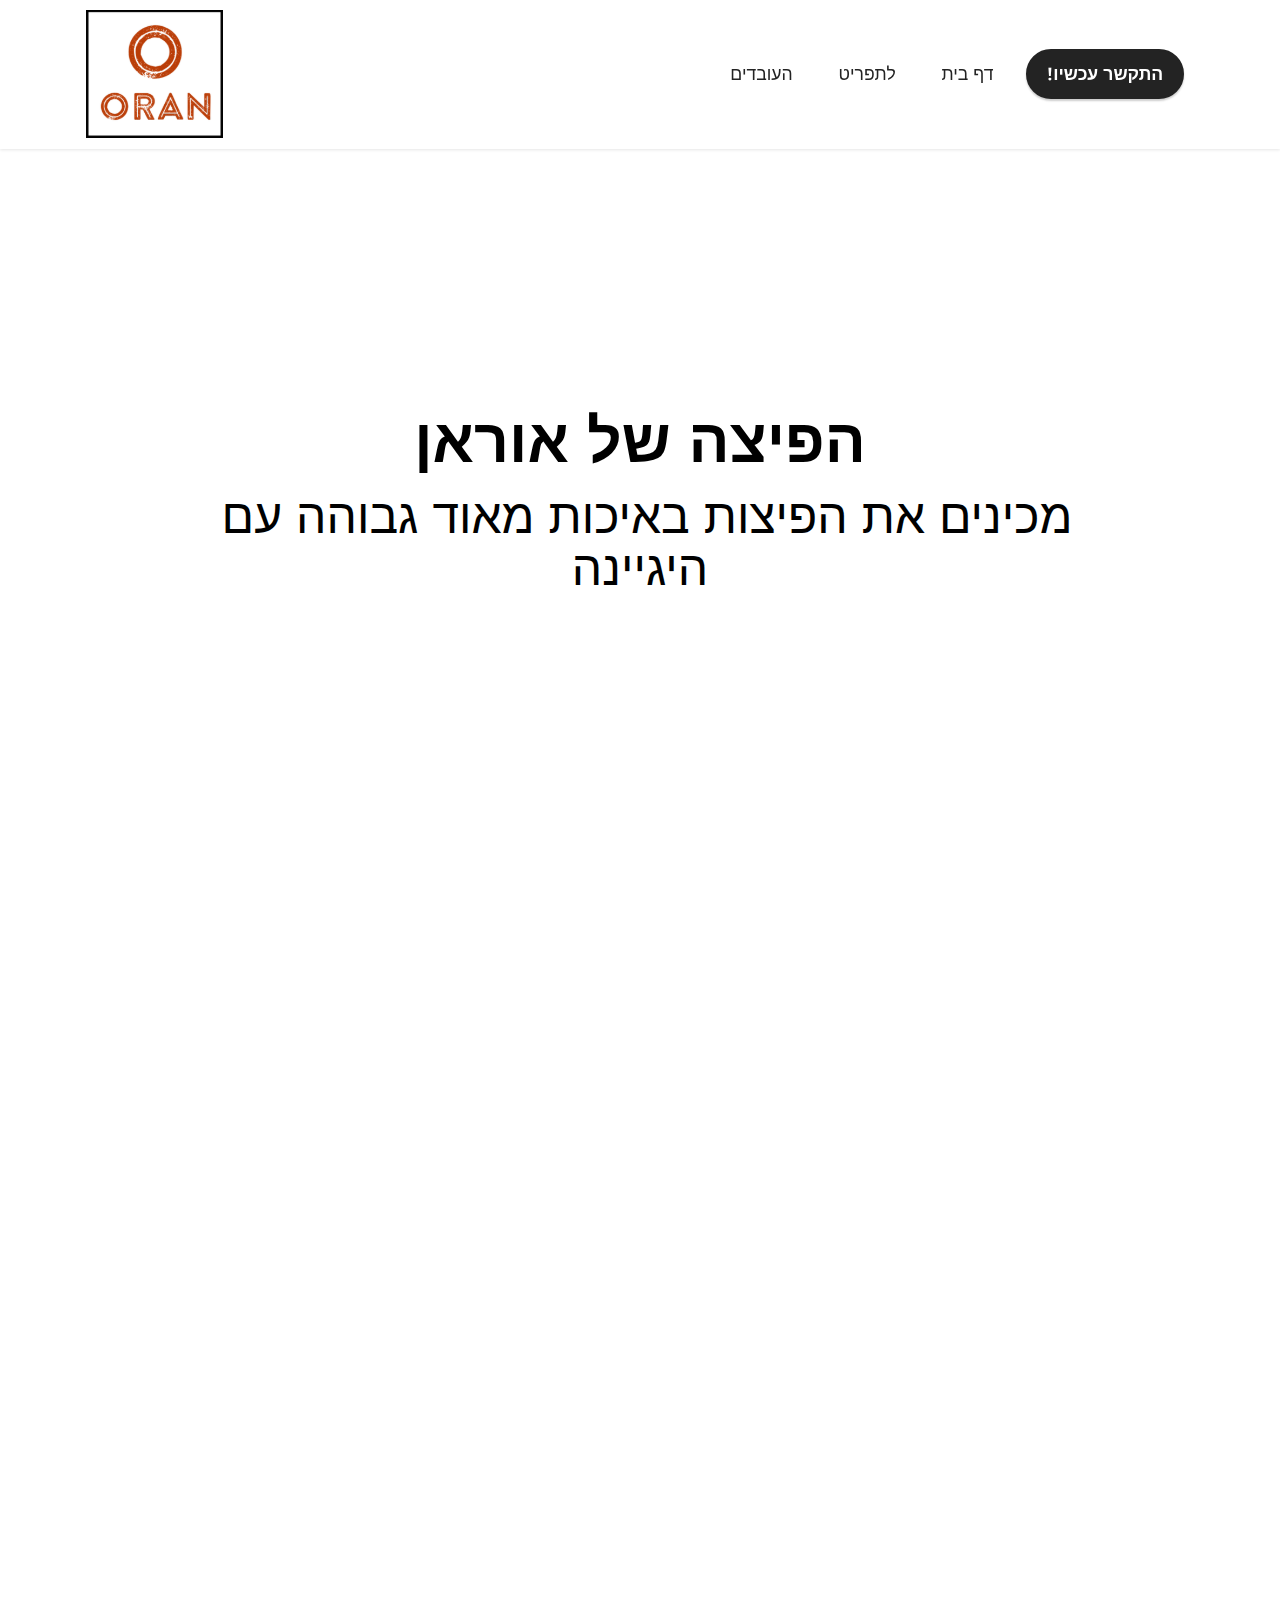
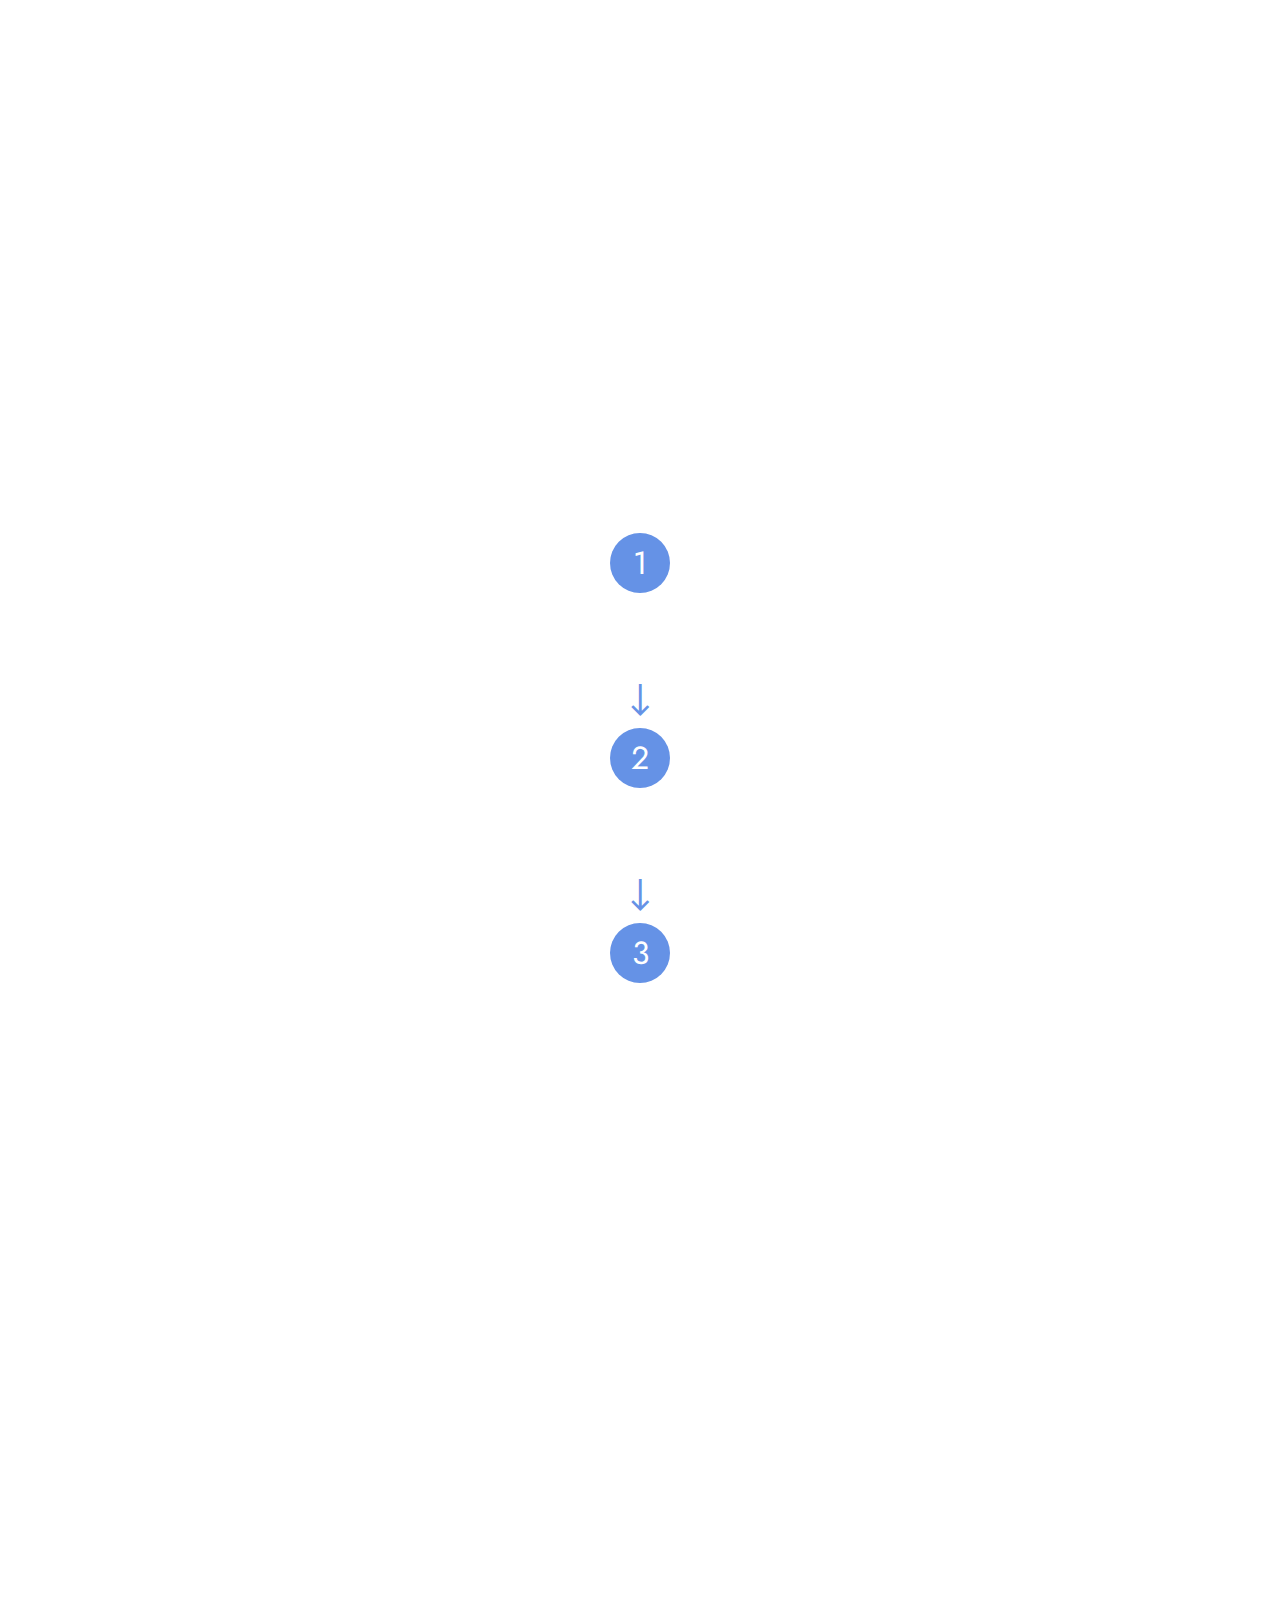
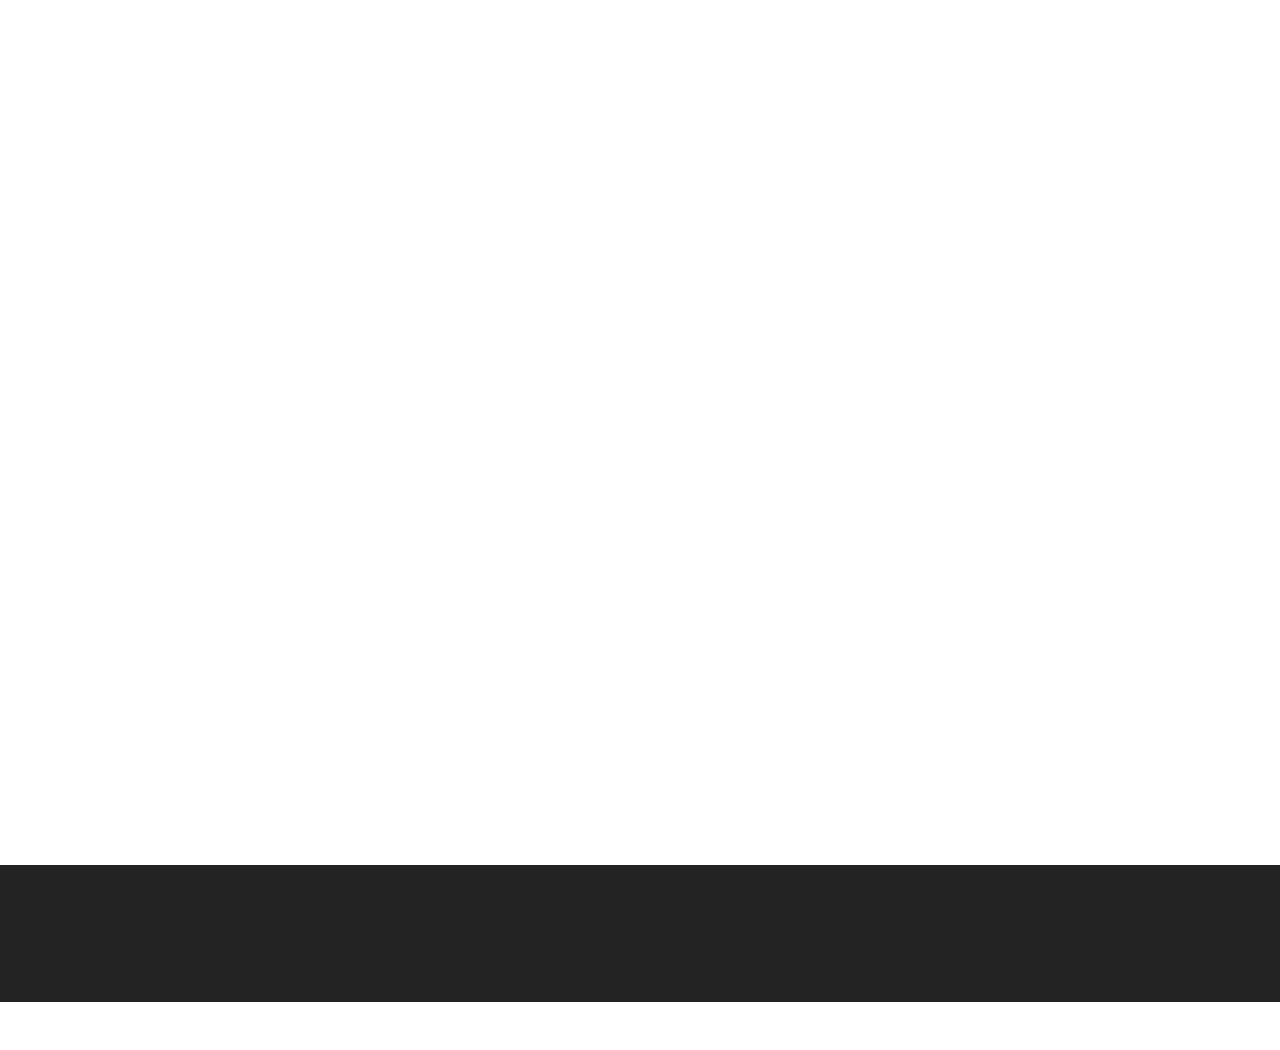
==== commit 4e2f8a67: "1" ====
--- a/index.html
+++ b/index.html
@@ -61,22 +61,23 @@
     </nav>
 </section>
 
-<section data-bs-version="5.1" class="header16 cid-sWmoSM7KyF" id="header16-c">
-
-    
-
-    
-
-    <div class="container">
-        <div class="row justify-content-center">
-            <div class="col-12 col-lg-10">
-                <h1 class="mbr-section-title mbr-fonts-style mb-3 display-1"><strong>הפיצה של אוראן</strong></h1>
-                <p class="mbr-text mbr-fonts-style display-7">&nbsp;מכינים את הפיצות באיכות מאוד גבוהה עם היגיינה</p>
-                <div class="mbr-section-btn mt-3"><a class="btn btn-primary display-4" href="html.html">לתפריט שלנו</a></div>
-                <div class="video-wrapper mt-4"><iframe class="mbr-embedded-video" src="https://www.youtube.com/embed/ydx7tEm97Pk?rel=0&amp;amp;mute=1&amp;showinfo=0&amp;autoplay=0&amp;loop=0" width="1280" height="720" frameborder="0" allowfullscreen></iframe></div>
-            </div>
-        </div>
-    </div>
+<section data-bs-version="5.1" class="header17 cid-sX1j8OHXpH mbr-fullscreen" data-bg-video="https://www.youtube.com/watch?v=ydx7tEm97Pk&amp;loop=0&amp;autoplay=0" id="header17-t">
+
+    
+
+    
+
+    <div class="align-center container">
+        <div class="row justify-content-md-center">
+            <div class="col-md-10">
+                <h1 class="mbr-section-title mb-3 mbr-fonts-style display-1"><strong>הפיצה של אוראן</strong></h1>
+                <p class="mbr-text mb-3 mbr-fonts-style display-2">&nbsp;מכינים את הפיצות באיכות מאוד גבוהה עם היגיינה</p>
+                
+                
+            </div>
+        </div>
+    </div>
+    
 </section>
 
 <section data-bs-version="5.1" class="slider2 cid-sWiO6Id4GA" id="slider2-0">
@@ -86,10 +87,10 @@
     <div class="container">
         <div class="row justify-content-center">
             <div class="col-12 col-md-10">
-                <div class="carousel slide" id="sWLV2R9Acj" data-interval="5000" data-bs-interval="5000">
+                <div class="carousel slide" id="sX1lPeAoYu" data-interval="5000" data-bs-interval="5000">
                     
                     <ol class="carousel-indicators">
-                        <li data-slide-to="0" data-bs-slide-to="0" class="active" data-target="#sWLV2R9Acj" data-bs-target="#sWLV2R9Acj"></li><li data-slide-to="1" data-bs-slide-to="1" class="" data-target="#sWLV2R9Acj" data-bs-target="#sWLV2R9Acj"></li><li data-slide-to="2" data-bs-slide-to="2" class="" data-target="#sWLV2R9Acj" data-bs-target="#sWLV2R9Acj"></li>
+                        <li data-slide-to="0" data-bs-slide-to="0" class="active" data-target="#sX1lPeAoYu" data-bs-target="#sX1lPeAoYu"></li><li data-slide-to="1" data-bs-slide-to="1" class="" data-target="#sX1lPeAoYu" data-bs-target="#sX1lPeAoYu"></li><li data-slide-to="2" data-bs-slide-to="2" class="" data-target="#sX1lPeAoYu" data-bs-target="#sX1lPeAoYu"></li>
                         
                         
                     </ol>
@@ -122,11 +123,11 @@
                         
                         
                     </div>
-                    <a class="carousel-control carousel-control-prev" role="button" data-slide="prev" data-bs-slide="prev" href="#sWLV2R9Acj">
+                    <a class="carousel-control carousel-control-prev" role="button" data-slide="prev" data-bs-slide="prev" href="#sX1lPeAoYu">
                         <span class="mobi-mbri mobi-mbri-arrow-prev" aria-hidden="true"></span>
                         <span class="sr-only visually-hidden">Previous</span>
                     </a>
-                    <a class="carousel-control carousel-control-next" role="button" data-slide="next" data-bs-slide="next" href="#sWLV2R9Acj">
+                    <a class="carousel-control carousel-control-next" role="button" data-slide="next" data-bs-slide="next" href="#sX1lPeAoYu">
                         <span class="mobi-mbri mobi-mbri-arrow-next" aria-hidden="true"></span>
                         <span class="sr-only visually-hidden">Next</span>
                     </a>
@@ -239,7 +240,7 @@
             <h3 class="mbr-section-title mbr-fonts-style align-center mb-0 display-2"><strong>המיקום שלנו</strong></h3>
             
         </div>
-        <div class="google-map"><iframe frameborder="0" style="border:0" src="https://www.google.com/maps/embed/v1/place?key=AIzaSyCZI5F_k6S1k46ujh0SNrapM89f7mJxd30&amp;q=ya'ara 15 beer sheva" allowfullscreen=""></iframe></div>
+        <div class="google-map"><iframe frameborder="0" style="border:0" src="https://www.google.com/maps/embed/v1/place?key=AIzaSyCNveGQ9bfpKFwWzQLLftrR9hNiHwdqQG8&amp;q=ya'ara 15 beer sheva" allowfullscreen=""></iframe></div>
     </div>
 </section>
 
@@ -263,12 +264,12 @@
             
             <div class="row row-copirayt">
                 <p class="mbr-text mb-0 mbr-fonts-style mbr-white align-center display-7">
-                    הכין ב❤️אוראן פרץ
+                    הכין ב❤️<a href="page4.html" class="text-white">אוראן פרץ</a>
                 </p>
             </div>
         </div>
     </div>
-</section><section style="background-color: #fff; font-family: -apple-system, BlinkMacSystemFont, 'Segoe UI', 'Roboto', 'Helvetica Neue', Arial, sans-serif; color:#aaa; font-size:12px; padding: 0; align-items: center; display: flex;"><a href="https://mobirise.site/q" style="flex: 1 1; height: 3rem; padding-left: 1rem;"></a><p style="flex: 0 0 auto; margin:0; padding-right:1rem;"><a href="https://mobirise.site" style="color:#aaa;">https://mobirise.com</a> best software</p></section><script src="assets/bootstrap/js/bootstrap.bundle.min.js"></script>  <script src="assets/smoothscroll/smooth-scroll.js"></script>  <script src="assets/ytplayer/index.js"></script>  <script src="assets/playervimeo/vimeo_player.js"></script>  <script src="assets/dropdown/js/navbar-dropdown.js"></script>  <script src="assets/theme/js/script.js"></script>  
+</section><section style="background-color: #fff; font-family: -apple-system, BlinkMacSystemFont, 'Segoe UI', 'Roboto', 'Helvetica Neue', Arial, sans-serif; color:#aaa; font-size:12px; padding: 0; align-items: center; display: flex;"><a href="https://mobirise.site/r" style="flex: 1 1; height: 3rem; padding-left: 1rem;"></a><p style="flex: 0 0 auto; margin:0; padding-right:1rem;">Develop a website - <a href="https://mobirise.site/v" style="color:#aaa;">Try here</a></p></section><script src="assets/bootstrap/js/bootstrap.bundle.min.js"></script>  <script src="assets/smoothscroll/smooth-scroll.js"></script>  <script src="assets/ytplayer/index.js"></script>  <script src="assets/playervimeo/vimeo_player.js"></script>  <script src="assets/vimeoplayer/player.js"></script>  <script src="assets/dropdown/js/navbar-dropdown.js"></script>  <script src="assets/theme/js/script.js"></script>  
   
   
   <input name="animation" type="hidden">
--- a/assets/mobirise/css/mbr-additional.css
+++ b/assets/mobirise/css/mbr-additional.css
@@ -707,26 +707,76 @@
 a {
   transition: color 0.6s;
 }
-.cid-sWmoSM7KyF {
-  padding-top: 6rem;
-  padding-bottom: 0rem;
-  background-color: #bbbbbb;
-}
-.cid-sWmoSM7KyF .mbr-section-title,
-.cid-sWmoSM7KyF .mbr-text,
-.cid-sWmoSM7KyF .mbr-section-btn {
-  text-align: center;
-}
-.cid-sWmoSM7KyF .video-wrapper {
+.cid-sX1j8OHXpH .icon-wrapper {
   margin: auto;
-}
-.cid-sWmoSM7KyF .video-wrapper iframe {
-  width: 100%;
+  background-color: #6592e6;
+  color: #fafafa;
+  border-radius: 50%;
+  font-size: 48px;
+  cursor: pointer;
+  width: 6rem;
+  height: 6rem;
+  transition: all 0.25s;
+  display: inline-flex;
+  justify-content: center;
+  align-items: center;
+}
+.cid-sX1j8OHXpH .icon-wrapper span {
+  margin-left: 10px;
+}
+.cid-sX1j8OHXpH .modalWindow {
+  position: fixed;
+  z-index: 5000;
+  left: 0;
+  top: 0;
+  background-color: rgba(61, 61, 61, 0.65);
+  width: 100%;
+  height: 100%;
+}
+.cid-sX1j8OHXpH .modalWindow .modalWindow-container {
+  display: table-cell;
+  vertical-align: middle;
+}
+.cid-sX1j8OHXpH .modalWindow .modalWindow-video {
+  height: calc(44.9943757vw);
+  width: 80vw;
+  margin: 0 auto;
+}
+.cid-sX1j8OHXpH .close {
+  position: fixed;
+  opacity: 0.5;
+  font-size: 22px;
+  font-weight: 300;
+  width: 60px;
+  height: 60px;
+  border-radius: 50%;
+  color: #fff;
+  top: 2.5rem;
+  right: 2.5rem;
+  border: 2px solid #fff;
+  text-shadow: none;
+  z-index: 5;
+  transition: opacity 0.3s ease;
+  align-items: center;
+  justify-content: center;
+  display: flex;
+}
+.cid-sX1j8OHXpH .close:hover {
+  opacity: 1;
+  background: #000;
+  color: #fff;
+}
+.cid-sX1j8OHXpH H1 {
+  color: #000000;
+}
+.cid-sX1j8OHXpH .mbr-text,
+.cid-sX1j8OHXpH .mbr-media {
+  color: #000000;
 }
 .cid-sWiO6Id4GA {
   padding-top: 5rem;
   padding-bottom: 5rem;
-  background-color: #232323;
+  background-color: #ffffff;
 }
 @media (min-width: 992px) {
   .cid-sWiO6Id4GA .carousel {
@@ -1780,31 +1830,6 @@
 .cid-sWju2KsHSA .mbr-text {
   text-align: center;
 }
-.cid-sWsEOnFBhU {
-  padding-top: 5rem;
-  padding-bottom: 5rem;
-  background-color: #ffffff;
-}
-@media (min-width: 992px) {
-  .cid-sWsEOnFBhU .text-wrapper {
-    padding: 2rem;
-  }
-}
-.cid-sWsEOnFBhU .image-wrapper img {
-  width: 100%;
-  object-fit: cover;
-}
-@media (max-width: 767px) {
-  .cid-sWsEOnFBhU .image-wrapper {
-    margin-bottom: 2rem;
-  }
-}
-.cid-sWsEOnFBhU .mbr-text {
-  text-align: center;
-}
-.cid-sWsEOnFBhU .name {
-  text-align: center;
-}
 .cid-sWosV6stZV {
   padding-top: 2rem;
   padding-bottom: 2rem;
--- a/assets/mobirise/css/mbr-additional.css
+++ b/assets/mobirise/css/mbr-additional.css
@@ -707,26 +707,76 @@
 a {
   transition: color 0.6s;
 }
-.cid-sWmoSM7KyF {
-  padding-top: 6rem;
-  padding-bottom: 0rem;
-  background-color: #bbbbbb;
-}
-.cid-sWmoSM7KyF .mbr-section-title,
-.cid-sWmoSM7KyF .mbr-text,
-.cid-sWmoSM7KyF .mbr-section-btn {
-  text-align: center;
-}
-.cid-sWmoSM7KyF .video-wrapper {
+.cid-sX1j8OHXpH .icon-wrapper {
   margin: auto;
-}
-.cid-sWmoSM7KyF .video-wrapper iframe {
-  width: 100%;
+  background-color: #6592e6;
+  color: #fafafa;
+  border-radius: 50%;
+  font-size: 48px;
+  cursor: pointer;
+  width: 6rem;
+  height: 6rem;
+  transition: all 0.25s;
+  display: inline-flex;
+  justify-content: center;
+  align-items: center;
+}
+.cid-sX1j8OHXpH .icon-wrapper span {
+  margin-left: 10px;
+}
+.cid-sX1j8OHXpH .modalWindow {
+  position: fixed;
+  z-index: 5000;
+  left: 0;
+  top: 0;
+  background-color: rgba(61, 61, 61, 0.65);
+  width: 100%;
+  height: 100%;
+}
+.cid-sX1j8OHXpH .modalWindow .modalWindow-container {
+  display: table-cell;
+  vertical-align: middle;
+}
+.cid-sX1j8OHXpH .modalWindow .modalWindow-video {
+  height: calc(44.9943757vw);
+  width: 80vw;
+  margin: 0 auto;
+}
+.cid-sX1j8OHXpH .close {
+  position: fixed;
+  opacity: 0.5;
+  font-size: 22px;
+  font-weight: 300;
+  width: 60px;
+  height: 60px;
+  border-radius: 50%;
+  color: #fff;
+  top: 2.5rem;
+  right: 2.5rem;
+  border: 2px solid #fff;
+  text-shadow: none;
+  z-index: 5;
+  transition: opacity 0.3s ease;
+  align-items: center;
+  justify-content: center;
+  display: flex;
+}
+.cid-sX1j8OHXpH .close:hover {
+  opacity: 1;
+  background: #000;
+  color: #fff;
+}
+.cid-sX1j8OHXpH H1 {
+  color: #000000;
+}
+.cid-sX1j8OHXpH .mbr-text,
+.cid-sX1j8OHXpH .mbr-media {
+  color: #000000;
 }
 .cid-sWiO6Id4GA {
   padding-top: 5rem;
   padding-bottom: 5rem;
-  background-color: #232323;
+  background-color: #ffffff;
 }
 @media (min-width: 992px) {
   .cid-sWiO6Id4GA .carousel {
@@ -1780,31 +1830,6 @@
 .cid-sWju2KsHSA .mbr-text {
   text-align: center;
 }
-.cid-sWsEOnFBhU {
-  padding-top: 5rem;
-  padding-bottom: 5rem;
-  background-color: #ffffff;
-}
-@media (min-width: 992px) {
-  .cid-sWsEOnFBhU .text-wrapper {
-    padding: 2rem;
-  }
-}
-.cid-sWsEOnFBhU .image-wrapper img {
-  width: 100%;
-  object-fit: cover;
-}
-@media (max-width: 767px) {
-  .cid-sWsEOnFBhU .image-wrapper {
-    margin-bottom: 2rem;
-  }
-}
-.cid-sWsEOnFBhU .mbr-text {
-  text-align: center;
-}
-.cid-sWsEOnFBhU .name {
-  text-align: center;
-}
 .cid-sWosV6stZV {
   padding-top: 2rem;
   padding-bottom: 2rem;
